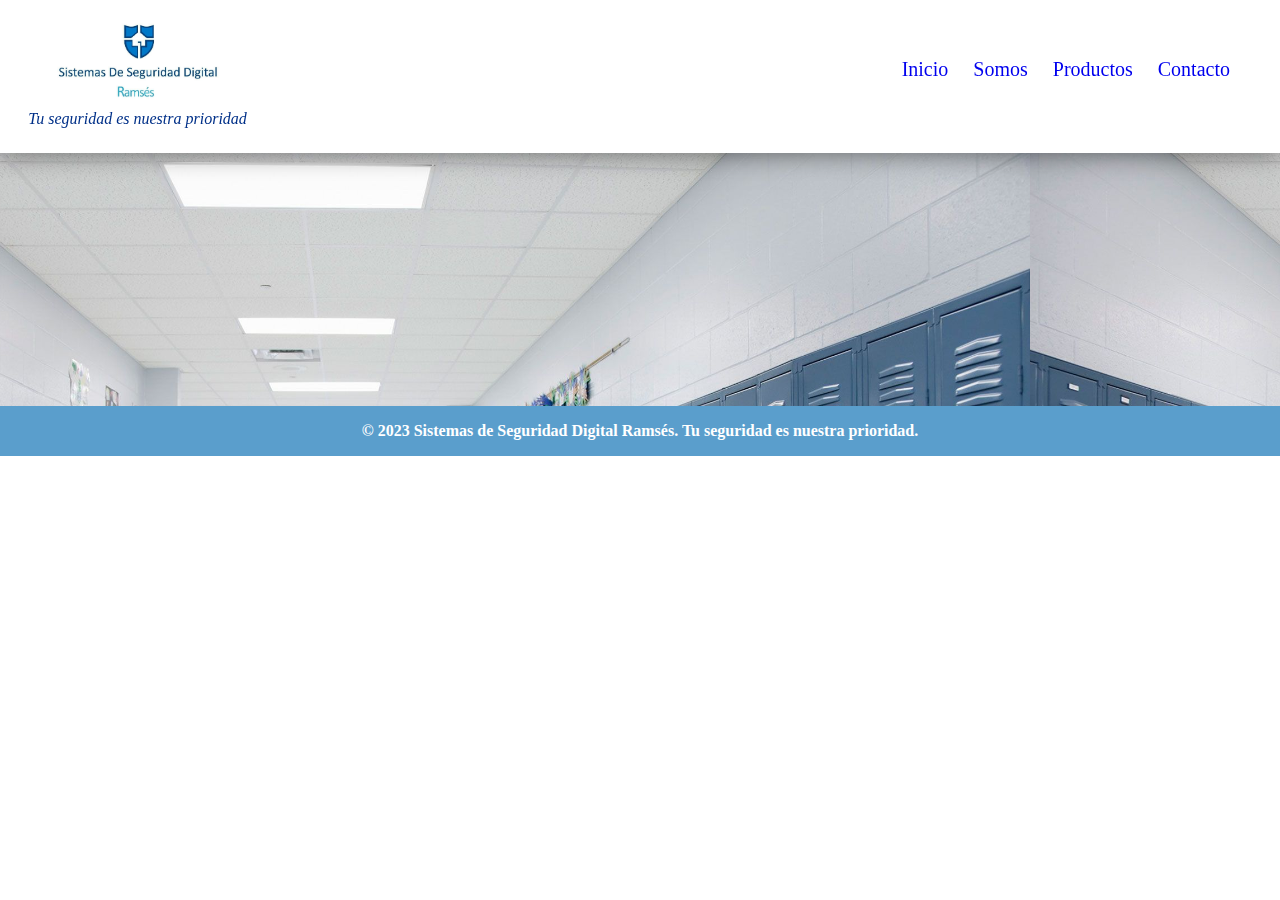
==== contacto.html @ b35462c3 "agregue otro codigo de pais" ====
<!DOCTYPE html>
<html lang="es">

<head>
    <meta charset="UTF-8">
    <meta name="description" content="Sitio oficial de Sistemas de Seguridad Digital Ramsés">
    <title>Productos</title>
    <link rel="shortcut icon" href="Logo.jpg" type="image/x-icon">
    <link rel="stylesheet" href="harry.css">
    <link rel="stylesheet" href="harry_productos.css">
</head>

<body>
    <header>
        <a href="index.html"><div id="principal">
            <img src="Logo.jpg" alt="Logo de la empresa" height="100px">
            <p id="eslogan">Tu seguridad es nuestra prioridad</p>
        </div></a>
        <nav id="menu">
            <a href="index.html" class="menu-principal">Inicio</a>
            <a href="somos.html" class="menu-principal">Somos</a>
            <a href="productos.html" class="menu-principal">Productos</a>
            <a href="contacto.html" class="menu-principal">Contacto</a>
        </nav>
    </header>
    <div id="general">
        <div id="contenedor1">
        </div>
    </div>
    <footer>
        <p>© 2023 Sistemas de Seguridad Digital Ramsés. Tu seguridad es nuestra prioridad.</p>
    </footer>
</body>

</html>
---- harry.css ----
/* Para que se extienda todo el contenido en toda la pantalla */

body {
    margin: 0px;
}

/* Estilos para el encabezado (Logo, eslogan, menú) */

header {
    display: grid;
    background-color: white;
    box-shadow: 0px 0px 25px rgb(1, 1, 1, 0.5);
    padding-top: 10px;
    padding-bottom: 25px;
    grid-template-columns: 1fr 4fr;
    position: fixed;
}

a{
    text-decoration: none;
}

/* Estilos para logo y eslogan */

#principal {
    width: 275px;
    display: flex;
    flex-direction: column;
    align-items: center;
}

#eslogan {
    margin: 0px;
    font-style: italic;
    color: #003088;
}

/* Estilos para el menú */

#menu {
    display: flex;
    justify-content: flex-end;
    align-items: center;
    gap: 25px;
    padding-right: 50px;
}

.menu-principal {
    font-size: 20px;
}

/* Estilos para el contenido general */

#general {
    background-color: #EEEEEE;
    padding-top: 150px;
}

/* Estilos para el aside */
/* #7FB3D5 */

/* aside {
    background-color: #7FB3D5;
    padding: 25px;
    text-align: center;
}

.entrada {
    border: none;
    background: transparent;
    border-bottom: 1px solid black;
    outline: none;
    margin-bottom: 10px;
    padding-bottom: 15px;
}

.entrada::placeholder {
    color: black;
    font-size: 16px;
    font-family: 'Times New Roman';
}

#mensaje {
    border: none;
    background: transparent;
    border-bottom: 1px solid black;
    outline: none;
    width: 100%;
    height: 75px;
}

#mensaje::placeholder {
    color: black;
    font-size: 16px;
    font-family: 'Times New Roman';
}

#boton {
    margin-top: 25px;
    background-color: #005099;
    color: white;
    border: none;
    padding: 5px;
    width: 100%;
    font-weight: bold;
}

#fondo {
    width: 100%;
} */

/* Estilos para el pie de pagina */

footer {
    display: flex;
    background-color: #5a9ecc;
    justify-content: center;
    color: white;
    font-weight: bold;
}
---- harry_productos.css ----
#contenedor1 {
    display: flex;
    flex-direction: column;
    align-items: center;
    background-image: url(escuela.jpg);
    /* background-position-y: -250px; */
    background-position-x: -250px;
    background-size: cover;
    padding: 10%;
}

#frase1 {
    color: white;
    font-weight: bold;
    font-size: 48px;
    text-align: center;
    text-shadow: 1px 1px 5px black;
}

#minicatalogo {
    display: grid;
    grid-template-columns: 1fr 1fr 1fr;
    margin-bottom: 50px;
    column-gap: 25px;
    row-gap: 40px;
}

.elemento {
    display: flex;
    flex-direction: column;
    align-items: center;
    background-color: white;
    box-shadow: 2px 2px 10px rgb(1, 1, 1, 0.5);
    height: 100%;
    padding: 10px;
}

.paquete {
    width: 60%;
}

.titulo-paquete {
    font-family: fantasy;
}
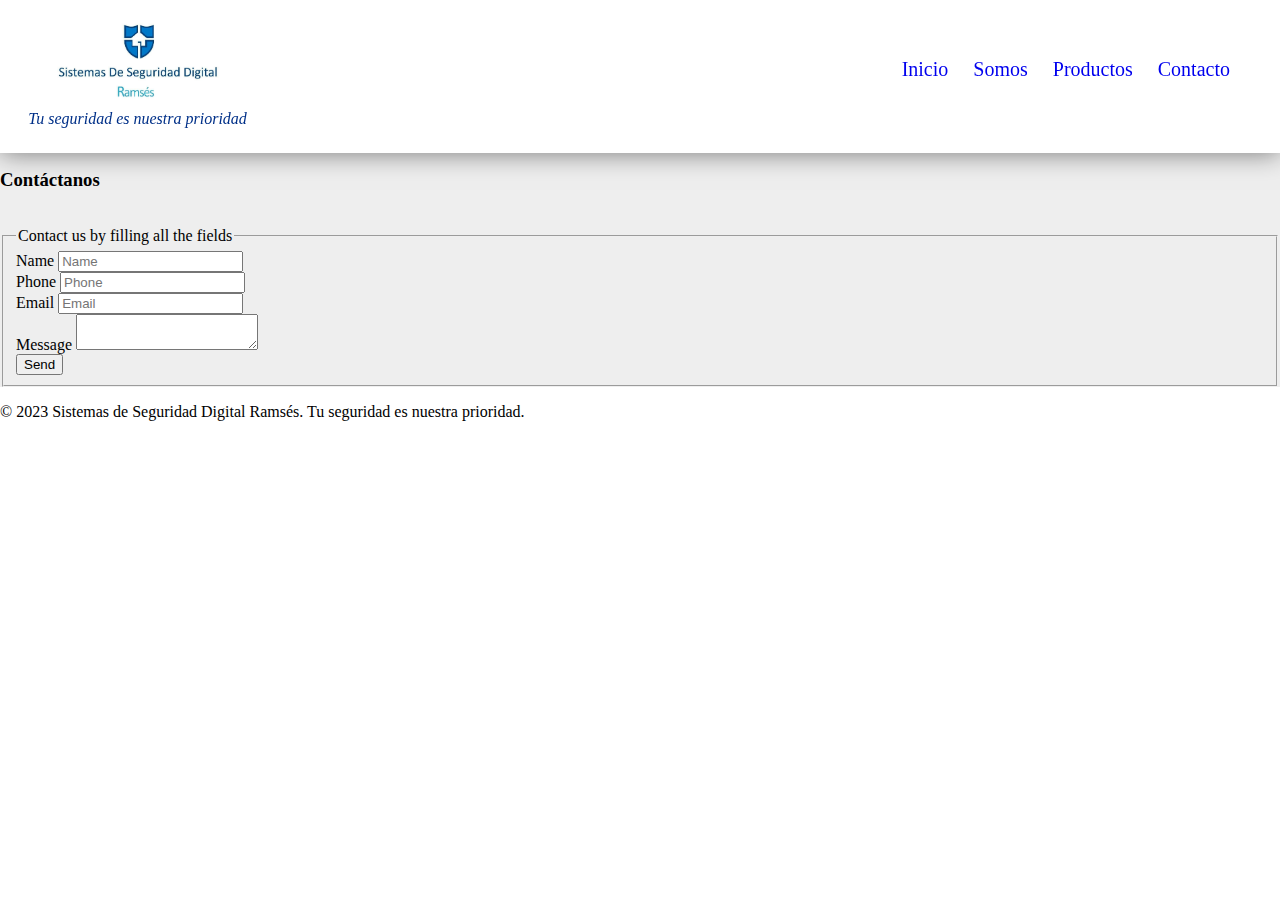
==== commit eb9859de: "formulario" ====
--- a/contacto.html
+++ b/contacto.html
@@ -4,10 +4,10 @@
 <head>
     <meta charset="UTF-8">
     <meta name="description" content="Sitio oficial de Sistemas de Seguridad Digital Ramsés">
-    <title>Productos</title>
+    <title>Contacto</title>
     <link rel="shortcut icon" href="Logo.jpg" type="image/x-icon">
     <link rel="stylesheet" href="harry.css">
-    <link rel="stylesheet" href="harry_productos.css">
+    <link rel="stylesheet" href="harry_contacto.css">
 </head>
 
 <body>
@@ -25,6 +25,41 @@
     </header>
     <div id="general">
         <div id="contenedor1">
+                <h3>Contáctanos</h3><br>
+                <!-- <form action="" method="post">
+                    <input class="entrada" type="text" id="nombre" name="nombre" placeholder="Nombre">
+                    <input class="entrada" type="tel" id="telefono" name="telefono" placeholder="Teléfono">
+                    <input class="entrada" type="email" id="correo" name="correo" placeholder="Correo electrónico">
+                    <textarea name="mensaje" id="mensaje" cols="16" rows="16" placeholder="Mensaje"></textarea>
+                    <input id="boton" type="button" value="Enviar">
+                </form> -->
+                <form class="form">
+                    <fieldset>
+                      <legend>Contact us by filling all the fields</legend>
+                      <div class="container-fields">
+                        <div class="field">
+                          <label>Name</label>
+                          <input class="input-text" type="text" placeholder="Name" />
+                        </div>
+                        <div class="field">
+                          <label>Phone</label>
+                          <input class="input-text" type="tel" placeholder="Phone" />
+                        </div>
+                        <div class="field">
+                          <label>Email</label>
+                          <input class="input-text" type="email" placeholder="Email" />
+                        </div>
+                        <div class="field">
+                          <label>Message</label>
+                          <textarea class="input-text"></textarea>
+                        </div>
+                      </div>
+                      <div class="align-right flex">
+                        <input class="button w-sm-100" type="submit" value="Send" />
+                      </div>
+                    </fieldset>
+                  </form>
+                <div id="fondo"></div>
         </div>
     </div>
     <footer>
--- a/harry.css
+++ b/harry.css
@@ -56,7 +56,7 @@
     padding-top: 150px;
 }
 
-/* Estilos para el aside */
+Estilos para el aside */
 /* #7FB3D5 */
 
 /* aside {
@@ -107,7 +107,7 @@
 
 #fondo {
     width: 100%;
-} */
+}
 
 /* Estilos para el pie de pagina */
 
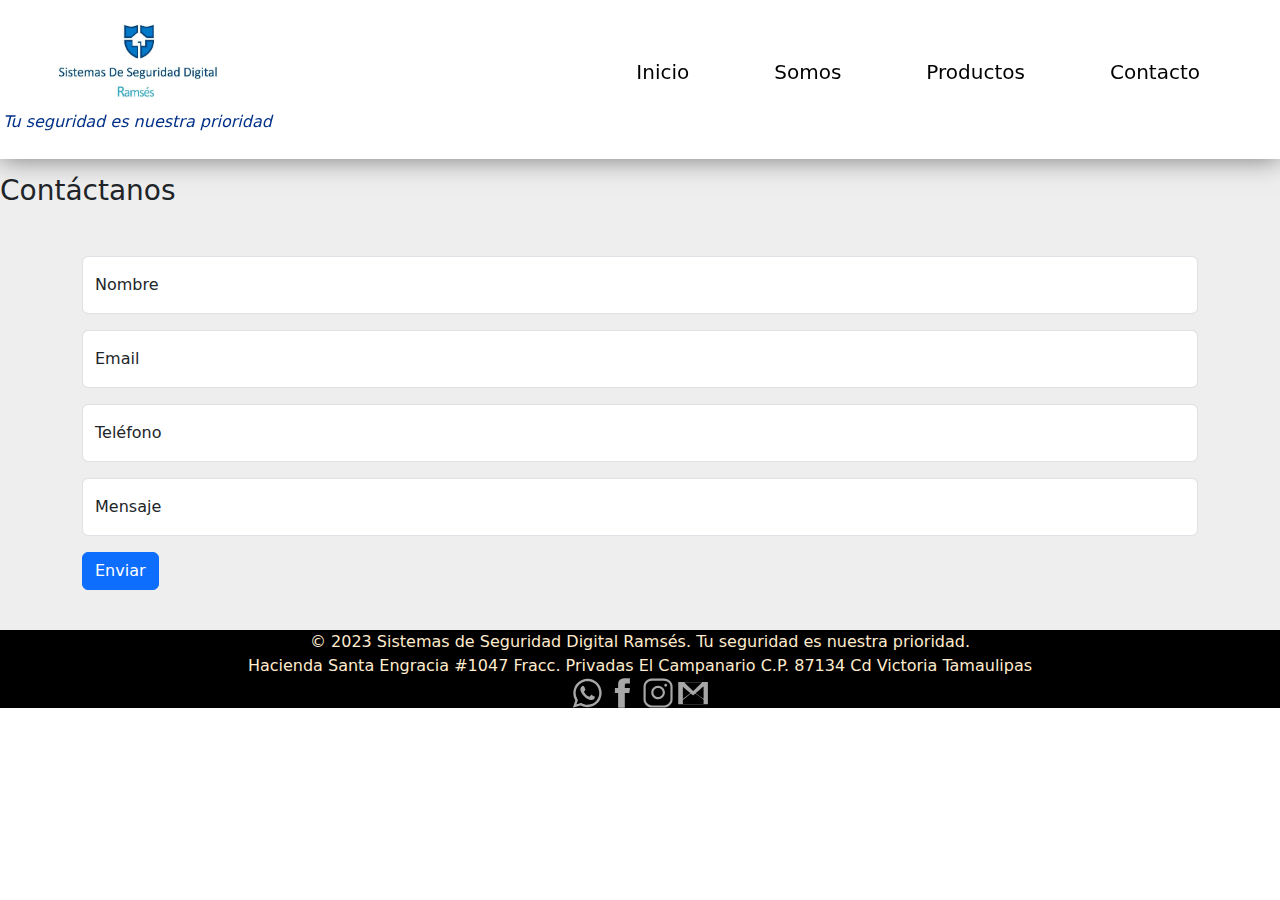
==== commit 0e493fd8: "Segunda versión, corrección de footer" ====
--- a/contacto.html
+++ b/contacto.html
@@ -1,70 +1,102 @@
 <!DOCTYPE html>
 <html lang="es">
+  <head>
+    <meta charset="UTF-8" />
+    <meta
+      name="description"
+      content="Sitio oficial de Sistemas de Seguridad Digital Ramsés"
+    />
+    <title>Contacto</title>
+    <link rel="shortcut icon" href="Logo.jpg" type="image/x-icon" />
+    
+    <link
+      href="https://cdn.jsdelivr.net/npm/bootstrap@5.3.1/dist/css/bootstrap.min.css"
+      rel="stylesheet"
+    />
+    <script src="https://cdn.jsdelivr.net/npm/bootstrap@5.3.1/dist/js/bootstrap.bundle.min.js"></script>
+    <link rel="stylesheet" href="harry.css" />
+    <link rel="stylesheet" href="harry_contacto.css" />
+  </head>
 
-<head>
-    <meta charset="UTF-8">
-    <meta name="description" content="Sitio oficial de Sistemas de Seguridad Digital Ramsés">
-    <title>Contacto</title>
-    <link rel="shortcut icon" href="Logo.jpg" type="image/x-icon">
-    <link rel="stylesheet" href="harry.css">
-    <link rel="stylesheet" href="harry_contacto.css">
-</head>
-
-<body>
+  <body>
     <header>
-        <a href="index.html"><div id="principal">
-            <img src="Logo.jpg" alt="Logo de la empresa" height="100px">
-            <p id="eslogan">Tu seguridad es nuestra prioridad</p>
-        </div></a>
-        <nav id="menu">
-            <a href="index.html" class="menu-principal">Inicio</a>
-            <a href="somos.html" class="menu-principal">Somos</a>
-            <a href="productos.html" class="menu-principal">Productos</a>
-            <a href="contacto.html" class="menu-principal">Contacto</a>
-        </nav>
+      <a href="index.html"
+        ><div id="principal">
+          <img src="Logo.jpg" alt="Logo de la empresa" height="100px" />
+          <p id="eslogan">Tu seguridad es nuestra prioridad</p>
+        </div></a
+      >
+      <nav id="menu">
+        <a href="index.html" class="nav-enlace">Inicio</a>
+        <a href="somos.html" class="nav-enlace">Somos</a>
+        <a href="productos.html" class="nav-enlace">Productos</a>
+        <a href="contacto.html" class="nav-enlace">Contacto</a>
+      </nav>
     </header>
     <div id="general">
-        <div id="contenedor1">
-                <h3>Contáctanos</h3><br>
-                <!-- <form action="" method="post">
-                    <input class="entrada" type="text" id="nombre" name="nombre" placeholder="Nombre">
-                    <input class="entrada" type="tel" id="telefono" name="telefono" placeholder="Teléfono">
-                    <input class="entrada" type="email" id="correo" name="correo" placeholder="Correo electrónico">
-                    <textarea name="mensaje" id="mensaje" cols="16" rows="16" placeholder="Mensaje"></textarea>
-                    <input id="boton" type="button" value="Enviar">
-                </form> -->
-                <form class="form">
-                    <fieldset>
-                      <legend>Contact us by filling all the fields</legend>
-                      <div class="container-fields">
-                        <div class="field">
-                          <label>Name</label>
-                          <input class="input-text" type="text" placeholder="Name" />
-                        </div>
-                        <div class="field">
-                          <label>Phone</label>
-                          <input class="input-text" type="tel" placeholder="Phone" />
-                        </div>
-                        <div class="field">
-                          <label>Email</label>
-                          <input class="input-text" type="email" placeholder="Email" />
-                        </div>
-                        <div class="field">
-                          <label>Message</label>
-                          <textarea class="input-text"></textarea>
-                        </div>
-                      </div>
-                      <div class="align-right flex">
-                        <input class="button w-sm-100" type="submit" value="Send" />
-                      </div>
-                    </fieldset>
-                  </form>
-                <div id="fondo"></div>
+      <div id="contenedor1">
+        <br><h3>Contáctanos</h3>
+        <br />
+        <div class="container mt-3">
+          <form action="/action_page.php">
+            <div class="form-floating mb-3 mt-3">
+              <input
+                type="text"
+                class="form-control"
+                id="email"
+                placeholder="Enter email"
+                name="email"
+              />
+              <label for="email">Nombre</label>
+            </div>
+            <div class="form-floating mt-3 mb-3">
+              <input
+                type="text"
+                class="form-control"
+                id="pwd"
+                placeholder="Enter password"
+                name="pswd"
+              />
+              <label for="pwd">Email</label>
+            </div>
+            <div class="form-floating mt-3 mb-3">
+              <input
+                type="text"
+                class="form-control"
+                id="pwd"
+                placeholder="Enter password"
+                name="pswd"
+              />
+              <label for="pwd">Teléfono</label>
+            </div>
+            <div class="form-floating mt-3 mb-3">
+              <input
+                type="text"
+                class="form-control"
+                id="pwd"
+                placeholder="Enter password"
+                name="pswd"
+              />
+              <label for="pwd">Mensaje</label>
+            </div>
+            <button type="submit" class="btn btn-primary">Enviar</button>
+          </form>
         </div>
+        <p>  </p>
+        <!-- <div id="fondo"></div> -->
+        <br>
+      </div>
     </div>
     <footer>
-        <p>© 2023 Sistemas de Seguridad Digital Ramsés. Tu seguridad es nuestra prioridad.</p>
-    </footer>
-</body>
-
-</html>+      <div class="footer-estilo">© 2023 Sistemas de Seguridad Digital Ramsés. Tu seguridad es nuestra prioridad.</div>
+      <div class="footer-estilo">Hacienda Santa Engracia #1047 Fracc. Privadas El Campanario C.P. 87134 
+          Cd Victoria Tamaulipas</div>
+     <div class="footer-estilo">
+          <a href="https://api.whatsapp.com/send?phone=528343093925"><img src="whatsapp_icon-icons.com_65542 (1).svg" style="width: 30px;"></a>
+          <a href="somos.html"><img src="FB_icon-icons.com_65534.svg" style="width: 30px;"></a>
+          <a href="somos.html"><img src="INSTAGRAM_icon-icons.com_65535.svg" style="width: 30px;"></a>
+          <a href="somos.html"><img src="GMAIL_icon-icons.com_65540.svg" style="width: 30px;"></a>
+      </div>
+  </footer>
+  </body>
+</html>
--- a/harry.css
+++ b/harry.css
@@ -113,8 +113,52 @@
 
 footer {
     display: flex;
-    background-color: #5a9ecc;
+    background-color: black;
     justify-content: center;
-    color: white;
+    color: rgb(7, 7, 7);
     font-weight: bold;
+}
+.nav-enlace{
+    display: inline-block;
+    background-color: white;
+    color: black;
+    padding: 10px 30px; /*Arriba_abajo Izq_der*/
+    text-decoration: none;
+    text-decoration: none;
+    font-size: 20px;
+    transition: 0.8s;
+    cursor: pointer; /*Para poner el cursor en forma de manita*/
+    position: relative;
+    overflow: hidden;
+}
+.nav-enlace:hover{ /*Subrayado al poner el cursor sobre palabra*/
+    background: #6da8df;
+    height: 20%;
+}
+nav{
+    background: white;
+    padding: 10px;
+    display: flex;
+    justify-content: space-around;
+    align-items: center;
+}
+
+/* .footer-section1 {
+    width: 80%;
+    float: left;
+    font-family: Georgia, 'Times New Roman', Times, serif;
+    background-color: black;
+    color:blanchedalmond;
+}
+.footer-section2 {
+    width: 20%;
+    float: right;
+    background-color: black;
+} */
+
+.footer-estilo{
+    background-color: black;
+    color:blanchedalmond;
+    align-items: center;
+    text-align: center;
 }